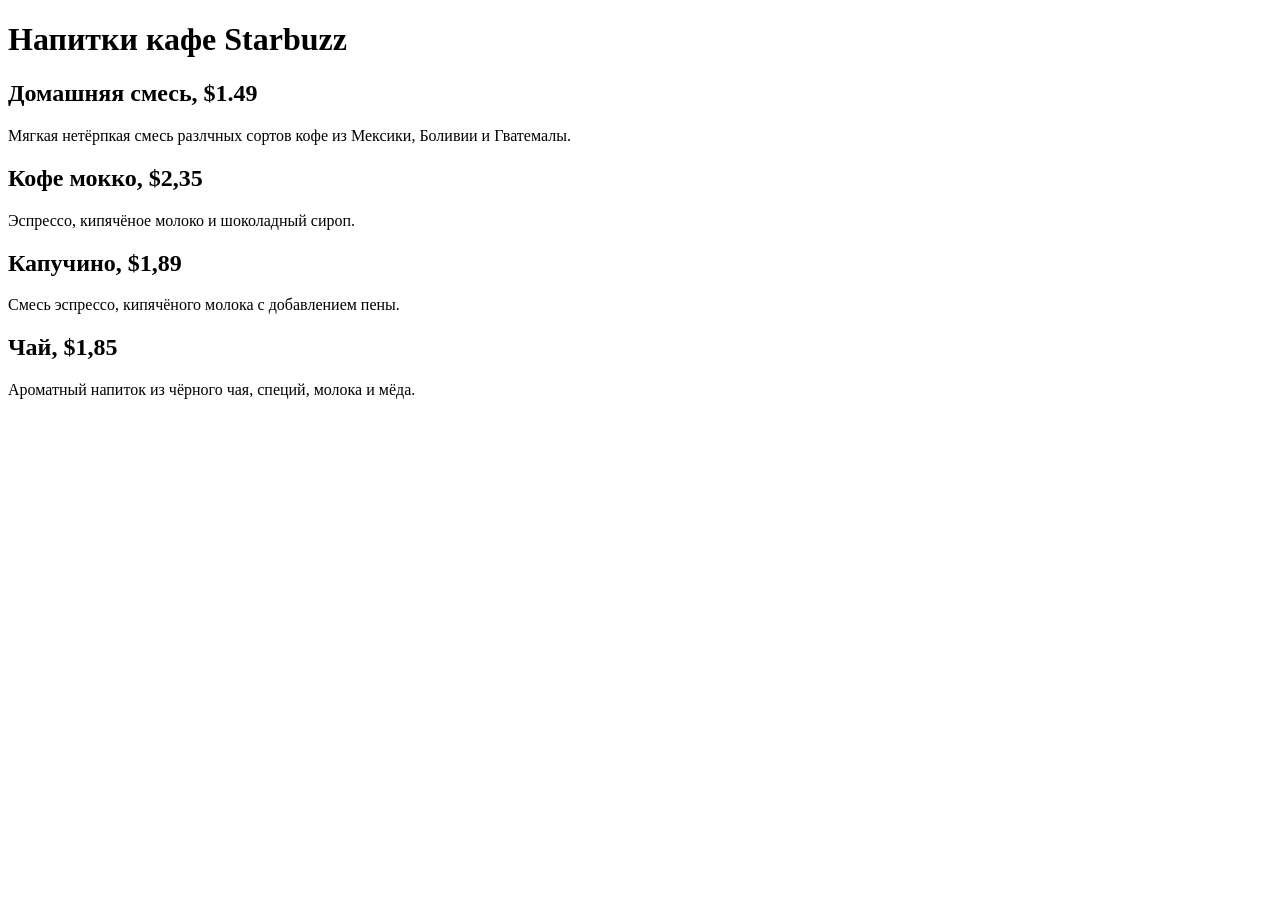
==== index.html @ 708d1baa "Add files via upload" ====
<!DOCTYPE html>
<html lang="en">

<head>
    <meta charset="UTF-8">
    <meta name="viewport" content="width=device-width, initial-scale=1.0">
    <title>Кафе Starbuzz</title>
    <link rel="stylesheet" href="static/longe/styles/style.css">
</head>

<body>
    <h1>Напитки кафе Starbuzz</h1>
    <h2>Домашняя смесь, $1.49</h2>
    <p>
        Мягкая нетёрпкая смесь разлчных сортов кофе из Мексики, Боливии и Гватемалы.
    </p>
    <h2>Кофе мокко, $2,35</h2>
    <p>
        Эспрессо, кипячёное молоко и шоколадный сироп.
    </p>
    <h2>Капучино, $1,89</h2>
    <p>
        Смесь эспрессо, кипячёного молока с добавлением пены.
    </p>
    <h2>Чай, $1,85</h2>
    <p>
        Ароматный напиток из чёрного чая, специй, молока и мёда.
    </p>
</body>

</html>
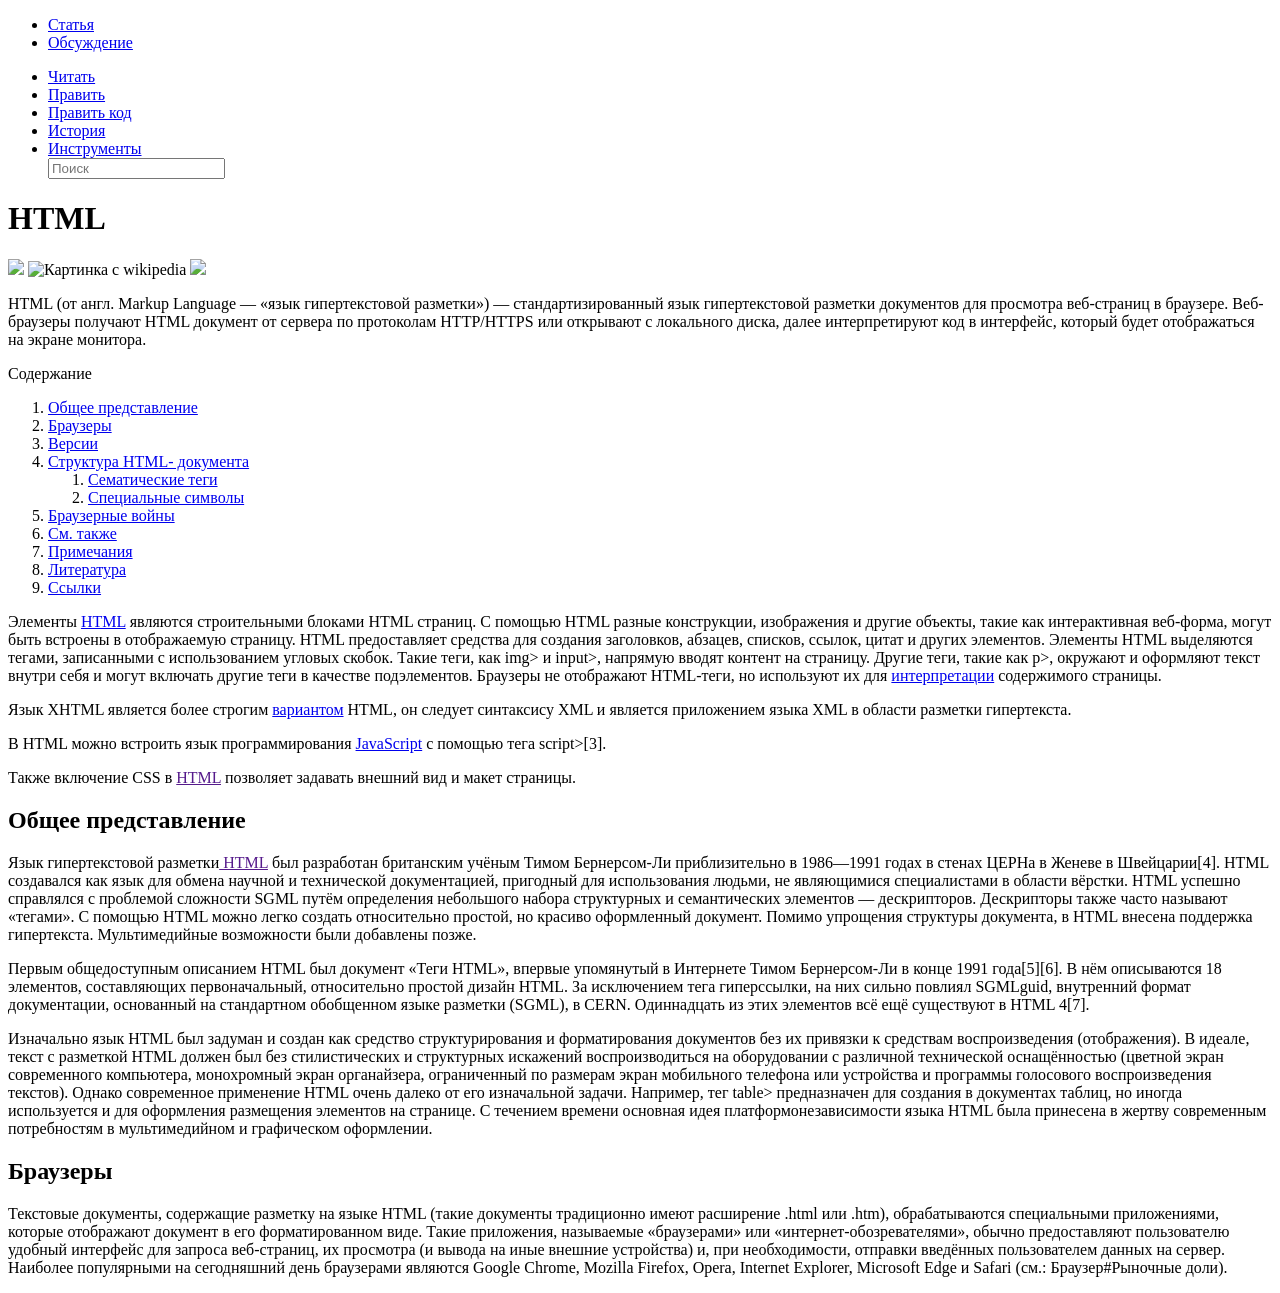
==== commit d41412a9: "Add files via upload" ====
--- a/index.html
+++ b/index.html
@@ -4,28 +4,146 @@
 <head>
     <meta charset="UTF-8">
     <meta name="viewport" content="width=device-width, initial-scale=1.0">
-    <title>Кафе Starbuzz</title>
-    <link rel="stylesheet" href="static/longe/styles/style.css">
+    <title>Home</title>
+    <link rel="stylesheet" href="static/styles/style.css">
 </head>
 
 <body>
-    <h1>Напитки кафе Starbuzz</h1>
-    <h2>Домашняя смесь, $1.49</h2>
-    <p>
-        Мягкая нетёрпкая смесь разлчных сортов кофе из Мексики, Боливии и Гватемалы.
-    </p>
-    <h2>Кофе мокко, $2,35</h2>
-    <p>
-        Эспрессо, кипячёное молоко и шоколадный сироп.
-    </p>
-    <h2>Капучино, $1,89</h2>
-    <p>
-        Смесь эспрессо, кипячёного молока с добавлением пены.
-    </p>
-    <h2>Чай, $1,85</h2>
-    <p>
-        Ароматный напиток из чёрного чая, специй, молока и мёда.
-    </p>
+    <div class="nav-conteiner">
+        <nav>
+            <ul>
+                <li><a href="#">Статья</a></li>
+                <li><a href="#">Обсуждение</a></li>
+            </ul>
+        </nav>
+        <nav>
+            <ul>
+                <li><a href="#">Читать</a></li>
+                <li><a href="#">Править</a></li>
+                <li><a href="#">Править код</a></li>
+                <li><a href="#">История</a></li>
+                <li><a href="#">Инструменты</a></li>
+                <input type="password" placeholder="Поиск">
+            </ul>
+        </nav>
+    </div>
+    <div>
+        <h1>
+            HTML
+        </h1>
+        <div class="img-conteiner">
+            <div>
+                <img class="logo-html" src="https://upload.wikimedia.org/wikipedia/commons/thumb/6/61/HTML5_logo_and_wordmark.svg/120px-HTML5_logo_and_wordmark.svg.png">
+                <img src="https://upload.wikimedia.org/wikipedia/commons/thumb/8/84/HTML.svg/330px-HTML.svg.png"
+                    alt="Картинка с wikipedia">
+                    <img src="https://upload.wikimedia.org/wikipedia/commons/thumb/3/35/HTML_file_type_mimetype_icon.png/120px-HTML_file_type_mimetype_icon.png">
+            </div>
+        </div>
+
+        <p>
+            HTML (от англ. <span> Markup Language </span>— «язык гипертекстовой разметки») — стандартизированный язык
+            гипертекстовой разметки документов для просмотра веб-страниц в браузере. Веб-браузеры получают HTML документ
+            от
+            сервера по протоколам HTTP/HTTPS или открывают с локального диска, далее интерпретируют код в интерфейс,
+            который
+            будет отображаться на экране монитора.
+        </p>
+
+        <div class="list-conteiner">
+            <p>
+                Содержание
+            </p>
+            <ol>
+                <li><a href="#">Общее представление</a></li>
+                <li><a href="#">Браузеры</a></li>
+                <li><a href="#">Версии</a></li>
+                <li><a href="#">Структура HTML- документа</a>
+                    <ol>
+                        <li><a href="#">Сематические теги</a></li>
+                        <li><a href="#">Специальные символы</a></li>
+                    </ol>
+                </li>
+                <li><a href="#">Браузерные войны</a></li>
+                <li><a href="#">См. также</a></li>
+                <li><a href="#">Примечания</a></li>
+                <li><a href="#">Литература</a></li>
+                <li><a href="#">Ссылки</a></li>
+            </ol>
+        </div>
+        <p>
+            Элементы <a href="https://rt.pornhub.com" target="_blank">HTML</a> являются строительными блоками HTML
+            страниц.
+            С помощью HTML разные конструкции, изображения и
+            другие объекты, такие как интерактивная веб-форма, могут быть встроены в отображаемую страницу. HTML
+            предоставляет средства для создания заголовков, абзацев, списков, ссылок, цитат и других элементов. Элементы
+            HTML выделяются тегами, записанными с использованием угловых скобок. Такие теги, как img> и input>, напрямую
+            вводят контент на страницу. Другие теги, такие как
+            p>, окружают и оформляют текст внутри себя и могут включать другие теги в качестве подэлементов. Браузеры не
+            отображают HTML-теги, но используют их для <a href="#">интерпретации</a> содержимого страницы.
+        </p>
+        <p>
+            Язык XHTML является более строгим <a href="#">вариантом</a> HTML, он следует синтаксису XML и является
+            приложением языка XML в
+            области разметки гипертекста.
+        </p>
+        <p>
+            В HTML можно встроить язык программирования <a href="#">JavaScript</a> с помощью тега script>[3].
+        </p>
+        <p>
+            Также включение CSS в <a href="">HTML</a> позволяет задавать внешний вид и макет страницы.
+        </p>
+        <h2>Общее представление</h2>
+        <p>
+            Язык гипертекстовой разметки<a href=""> HTML</a> был разработан британским учёным Тимом Бернерсом-Ли
+            приблизительно в 1986—1991
+            годах в стенах ЦЕРНа в Женеве в Швейцарии[4]. HTML создавался как язык для обмена научной и технической
+            документацией, пригодный для использования людьми, не являющимися специалистами в области вёрстки. HTML
+            успешно
+            справлялся с проблемой сложности SGML путём определения небольшого набора структурных и семантических
+            элементов
+            — дескрипторов. Дескрипторы также часто называют «тегами». С помощью HTML можно легко создать относительно
+            простой, но красиво оформленный документ. Помимо упрощения структуры документа, в HTML внесена поддержка
+            гипертекста. Мультимедийные возможности были добавлены позже.
+        </p>
+        <p>
+            Первым общедоступным описанием HTML был документ «Теги HTML», впервые упомянутый в Интернете Тимом
+            Бернерсом-Ли
+            в конце 1991 года[5][6]. В нём описываются 18 элементов, составляющих первоначальный, относительно простой
+            дизайн HTML. За исключением тега гиперссылки, на них сильно повлиял SGMLguid, внутренний формат
+            документации,
+            основанный на стандартном обобщенном языке разметки (SGML), в CERN. Одиннадцать из этих элементов всё ещё
+            существуют в HTML 4[7].
+        </p>
+        <p>
+            Изначально язык HTML был задуман и создан как средство структурирования и форматирования документов без их
+            привязки к средствам воспроизведения (отображения). В идеале, текст с разметкой HTML должен был без
+            стилистических и структурных искажений воспроизводиться на оборудовании с различной технической
+            оснащённостью
+            (цветной экран современного компьютера, монохромный экран органайзера, ограниченный по размерам экран
+            мобильного
+            телефона или устройства и программы голосового воспроизведения текстов). Однако современное применение HTML
+            очень далеко от его изначальной задачи. Например, тег
+            table> предназначен для создания в документах таблиц, но иногда используется и для оформления размещения
+            элементов
+            на странице. С течением времени основная идея платформонезависимости языка HTML была принесена в жертву
+            современным потребностям в мультимедийном и графическом оформлении.
+        </p>
+        <h2>
+            Браузеры
+        </h2>
+        <p>
+            Текстовые документы, содержащие разметку на языке HTML (такие документы традиционно имеют расширение .html
+            или
+            .htm), обрабатываются специальными приложениями, которые отображают документ в его форматированном виде.
+            Такие
+            приложения, называемые «браузерами» или «интернет-обозревателями», обычно предоставляют пользователю удобный
+            интерфейс для запроса веб-страниц, их просмотра (и вывода на иные внешние устройства) и, при необходимости,
+            отправки введённых пользователем данных на сервер. Наиболее популярными на сегодняшний день браузерами
+            являются
+            Google Chrome, Mozilla Firefox, Opera, Internet Explorer, Microsoft Edge и Safari (см.: Браузер#Рыночные
+            доли).
+        </p>
+
 </body>
 
 </html>
